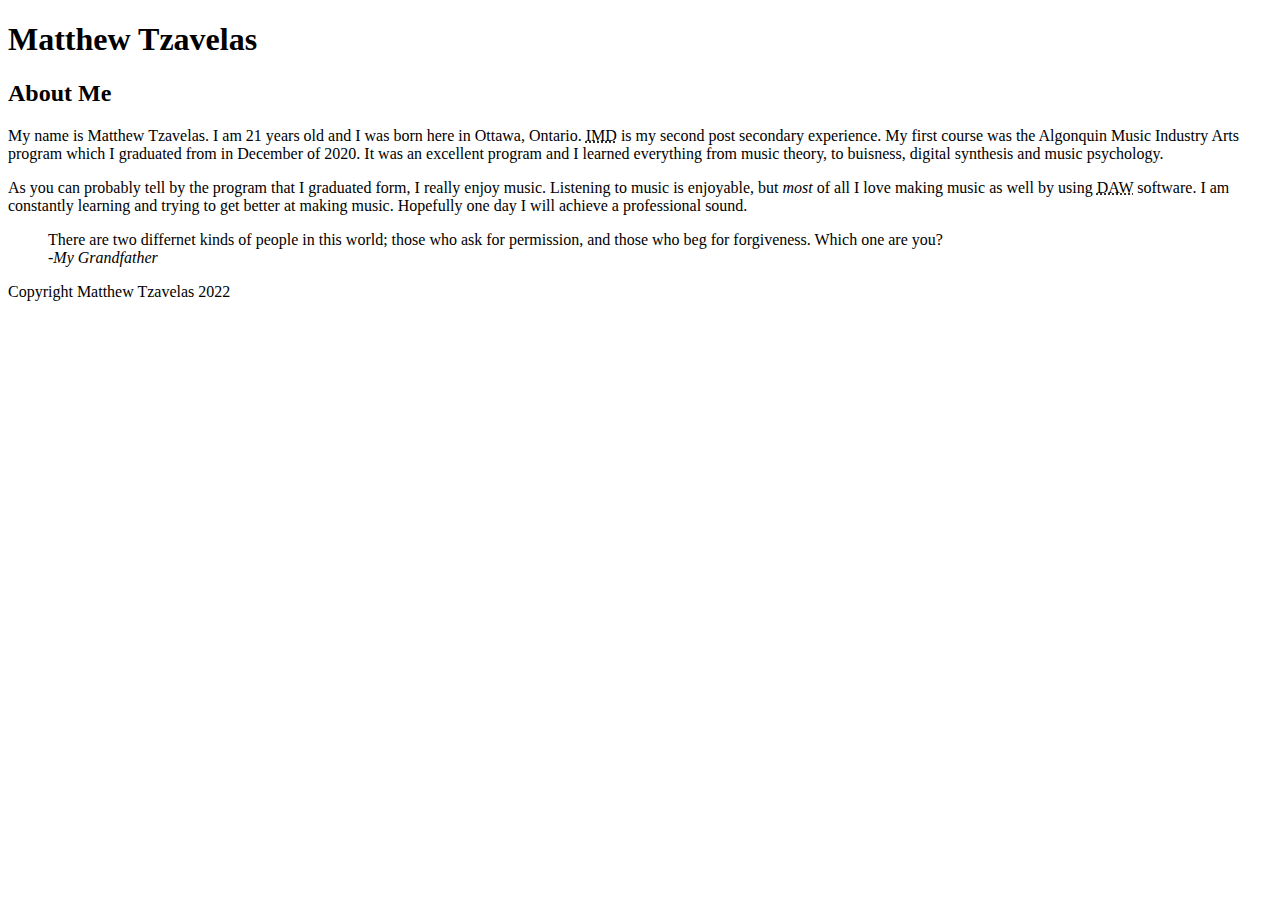
==== html-assignment/index.html @ d7a48d72 "Changed the name of directory" ====
<!DOCTYPE html>
<html lang ="en">

    <head>
       <title>Matthew Tzavelas</title>
       <meta charset="UTF-8">
    </head>

    <body>
        <main>
            <h1>Matthew Tzavelas</h1>

            <h2>About Me</h2>
            <p>
                My name is Matthew Tzavelas. I am 21 years old and I was born here in Ottawa, Ontario. <abbr title="Interactive Media Design">IMD</abbr> is my second post secondary experience. My first course was the Algonquin Music Industry Arts program which I graduated from in December of 2020. It was an excellent program and I learned everything from music theory, to buisness, digital synthesis and music psychology.  
            </p>

            <p>
                As you can probably tell by the program that I graduated form, I really enjoy music. Listening to music is enjoyable, but <em>most</em> of all I love making music as well by using <abbr title="Digital Audio Workstation">DAW</abbr> software. I am constantly learning and trying to get better at making music. Hopefully one day I will achieve a professional sound.
            </p>
            
            <p>
                <blockquote>There are two differnet kinds of people in this world; those who ask for permission, and those who beg for forgiveness. Which one are you? <br> <cite>-My Grandfather</cite></blockquote>
            </p>

            <footer>
                Copyright Matthew Tzavelas 2022
            </footer>
        </main> 
    </body>
</html>
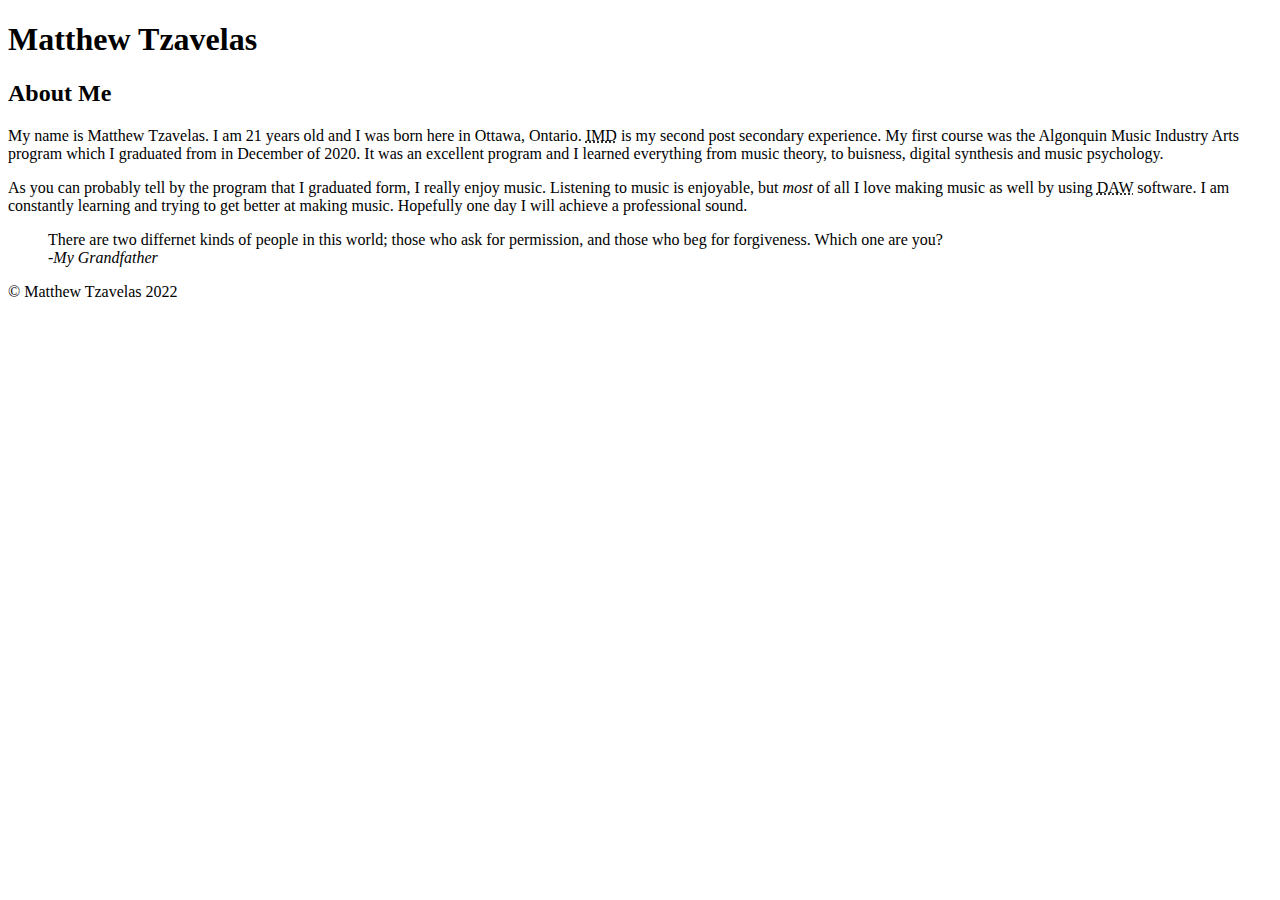
==== commit 0ab3563f: "Added what was told by feedback" ====
--- a/html-assignment/index.html
+++ b/html-assignment/index.html
@@ -8,23 +8,27 @@
 
     <body>
         <main>
-            <h1>Matthew Tzavelas</h1>
+            <header>
+                <h1>Matthew Tzavelas</h1>
+            </header>
 
-            <h2>About Me</h2>
-            <p>
-                My name is Matthew Tzavelas. I am 21 years old and I was born here in Ottawa, Ontario. <abbr title="Interactive Media Design">IMD</abbr> is my second post secondary experience. My first course was the Algonquin Music Industry Arts program which I graduated from in December of 2020. It was an excellent program and I learned everything from music theory, to buisness, digital synthesis and music psychology.  
-            </p>
-
-            <p>
-                As you can probably tell by the program that I graduated form, I really enjoy music. Listening to music is enjoyable, but <em>most</em> of all I love making music as well by using <abbr title="Digital Audio Workstation">DAW</abbr> software. I am constantly learning and trying to get better at making music. Hopefully one day I will achieve a professional sound.
-            </p>
-            
-            <p>
-                <blockquote>There are two differnet kinds of people in this world; those who ask for permission, and those who beg for forgiveness. Which one are you? <br> <cite>-My Grandfather</cite></blockquote>
-            </p>
+            <article>
+                <h2>About Me</h2>
+                <p>
+                    My name is Matthew Tzavelas. I am 21 years old and I was born here in Ottawa, Ontario. <abbr title="Interactive Media Design">IMD</abbr> is my second post secondary experience. My first course was the Algonquin Music Industry Arts program which I graduated from in December of 2020. It was an excellent program and I learned everything from music theory, to buisness, digital synthesis and music psychology.  
+                </p>
+    
+                <p>
+                    As you can probably tell by the program that I graduated form, I really enjoy music. Listening to music is enjoyable, but <em>most</em> of all I love making music as well by using <abbr title="Digital Audio Workstation">DAW</abbr> software. I am constantly learning and trying to get better at making music. Hopefully one day I will achieve a professional sound.
+                </p>
+                
+                <p>
+                    <blockquote>There are two differnet kinds of people in this world; those who ask for permission, and those who beg for forgiveness. Which one are you? <br> <cite>-My Grandfather</cite></blockquote>
+                </p>
+            </article>
 
             <footer>
-                Copyright Matthew Tzavelas 2022
+                &copy Matthew Tzavelas 2022
             </footer>
         </main> 
     </body>
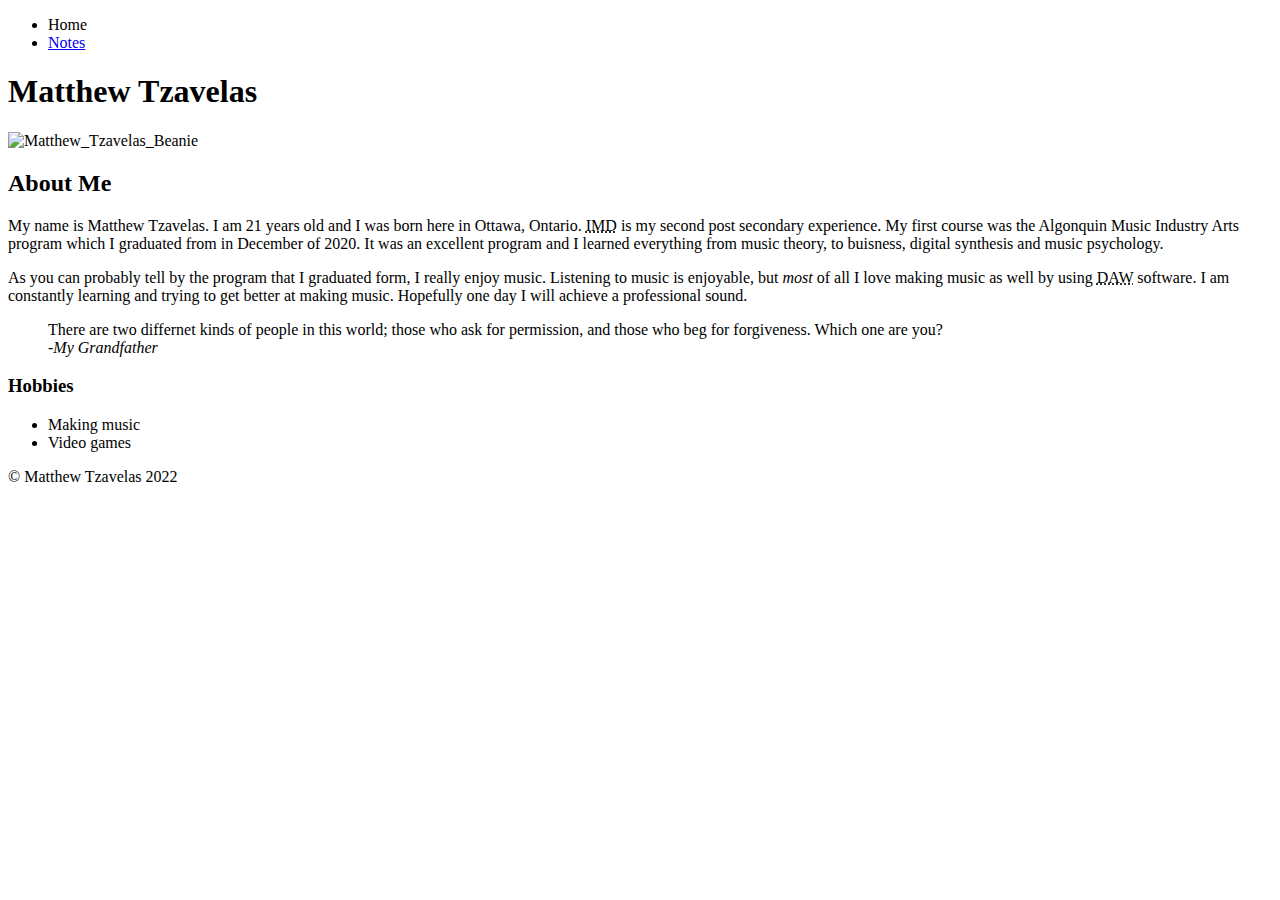
==== commit ba2435e5: "Added notes page, image, ul and dl lists" ====
--- a/html-assignment/index.html
+++ b/html-assignment/index.html
@@ -9,10 +9,18 @@
     <body>
         <main>
             <header>
+                <nav>
+                    <ul>
+                        <li>Home</li>
+                        <li><a href="notes.html">Notes</a></li>
+                    </ul>
+                </nav>
                 <h1>Matthew Tzavelas</h1>
             </header>
 
             <article>
+                <img src="images/Beanie.JPG" alt="Matthew_Tzavelas_Beanie" width="300">
+
                 <h2>About Me</h2>
                 <p>
                     My name is Matthew Tzavelas. I am 21 years old and I was born here in Ottawa, Ontario. <abbr title="Interactive Media Design">IMD</abbr> is my second post secondary experience. My first course was the Algonquin Music Industry Arts program which I graduated from in December of 2020. It was an excellent program and I learned everything from music theory, to buisness, digital synthesis and music psychology.  
@@ -22,13 +30,24 @@
                     As you can probably tell by the program that I graduated form, I really enjoy music. Listening to music is enjoyable, but <em>most</em> of all I love making music as well by using <abbr title="Digital Audio Workstation">DAW</abbr> software. I am constantly learning and trying to get better at making music. Hopefully one day I will achieve a professional sound.
                 </p>
                 
-                <p>
                     <blockquote>There are two differnet kinds of people in this world; those who ask for permission, and those who beg for forgiveness. Which one are you? <br> <cite>-My Grandfather</cite></blockquote>
-                </p>
+               
+                <h3>Hobbies</h3>
+
+                <ul>
+
+                    <li>Making music</li>
+                    <li>Video games</li>
+
+                </ul>
             </article>
 
+            <ul>
+
+            </ul>
+
             <footer>
-                &copy Matthew Tzavelas 2022
+                &copy; Matthew Tzavelas 2022
             </footer>
         </main> 
     </body>
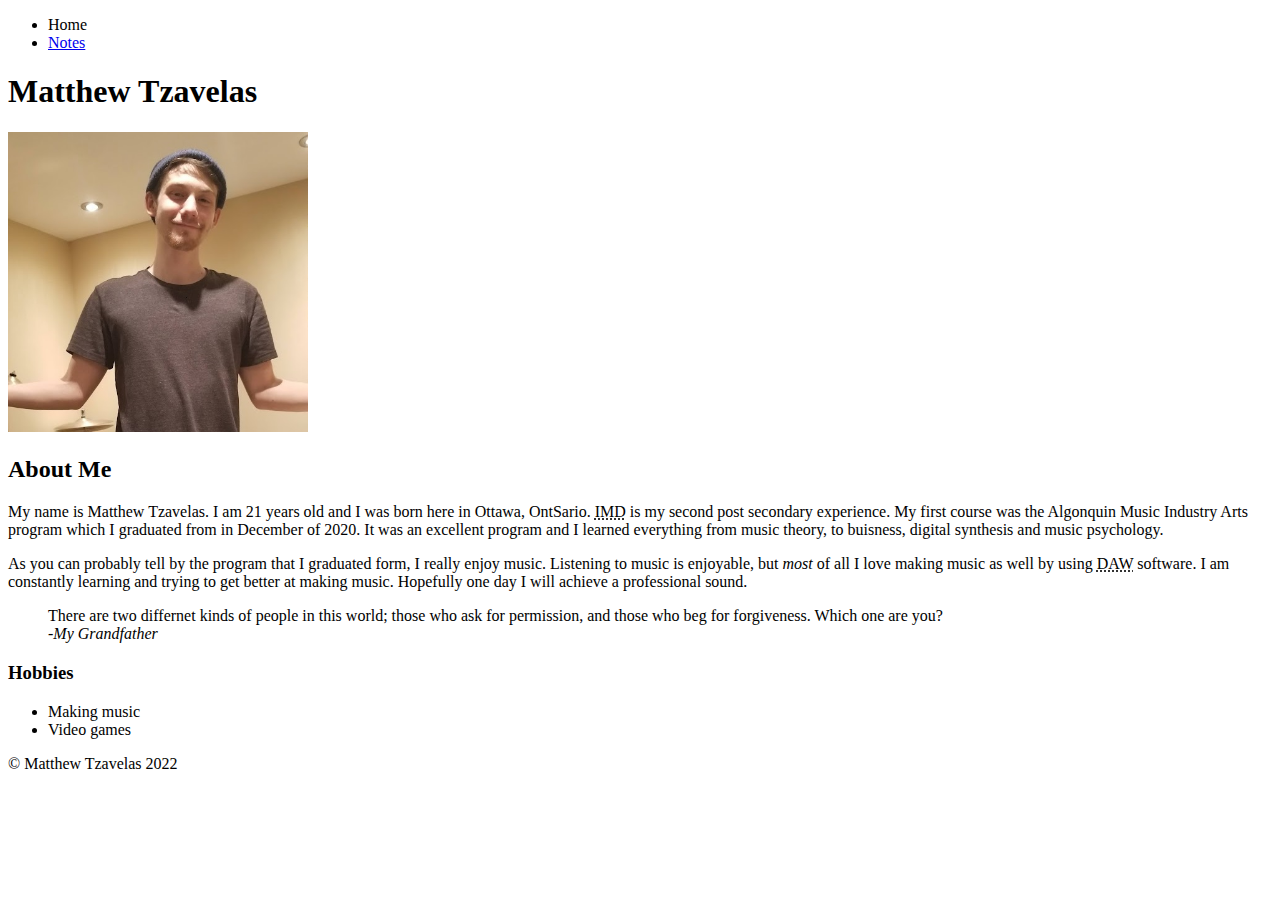
==== commit 07beb45a: "corrected img extension" ====
--- a/html-assignment/index.html
+++ b/html-assignment/index.html
@@ -19,11 +19,11 @@
             </header>
 
             <article>
-                <img src="images/Beanie.JPG" alt="Matthew_Tzavelas_Beanie" width="300">
+                <img src="images/Beanie.jpg" alt="Matthew_Tzavelas_Beanie" width="300">
 
                 <h2>About Me</h2>
                 <p>
-                    My name is Matthew Tzavelas. I am 21 years old and I was born here in Ottawa, Ontario. <abbr title="Interactive Media Design">IMD</abbr> is my second post secondary experience. My first course was the Algonquin Music Industry Arts program which I graduated from in December of 2020. It was an excellent program and I learned everything from music theory, to buisness, digital synthesis and music psychology.  
+                    My name is Matthew Tzavelas. I am 21 years old and I was born here in Ottawa, OntSario. <abbr title="Interactive Media Design">IMD</abbr> is my second post secondary experience. My first course was the Algonquin Music Industry Arts program which I graduated from in December of 2020. It was an excellent program and I learned everything from music theory, to buisness, digital synthesis and music psychology.  
                 </p>
     
                 <p>
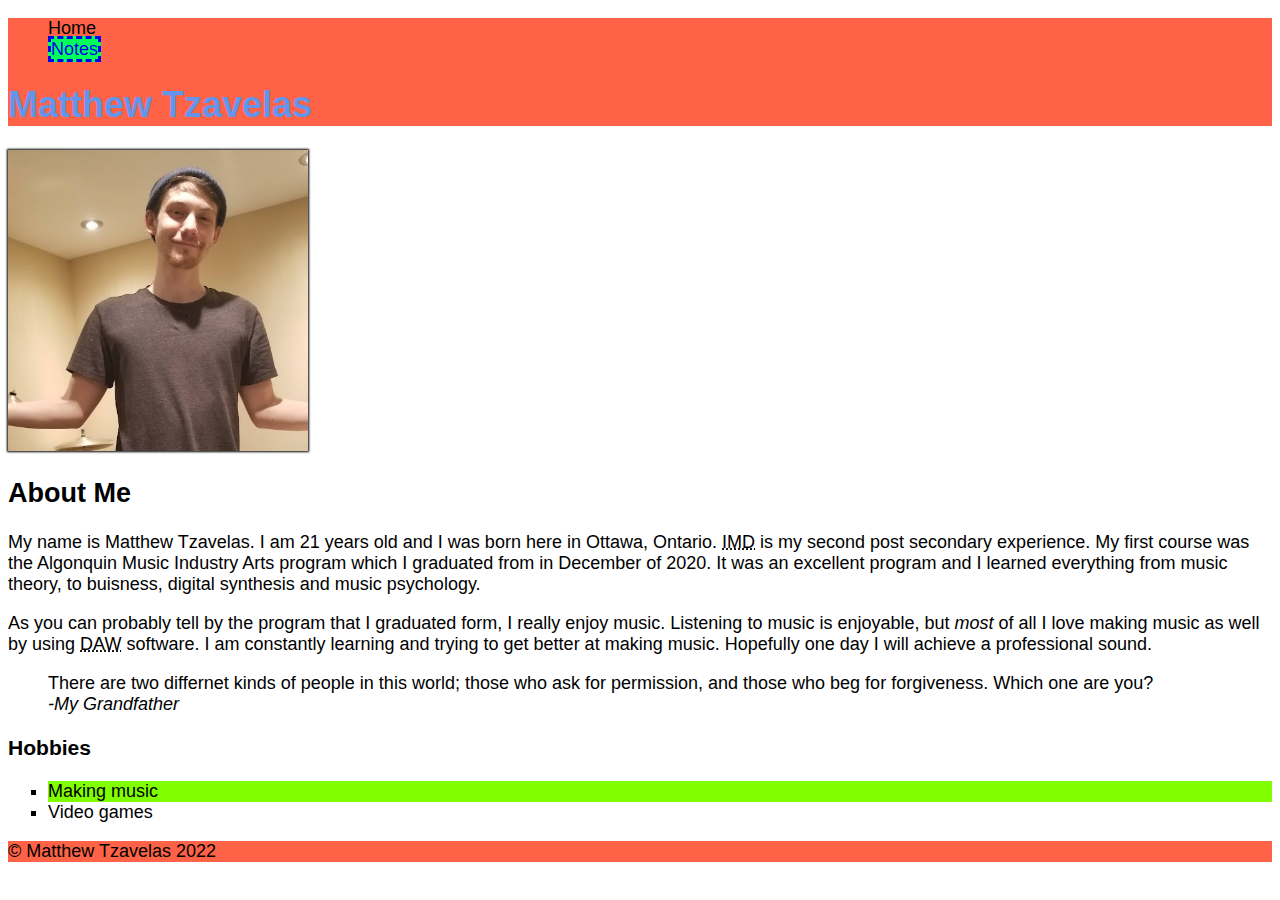
==== commit 0b6ee87e: "Stylized the website using css" ====
--- a/html-assignment/index.html
+++ b/html-assignment/index.html
@@ -4,26 +4,27 @@
     <head>
        <title>Matthew Tzavelas</title>
        <meta charset="UTF-8">
+       <link rel="stylesheet" href="css/main.css">
     </head>
 
     <body>
         <main>
             <header>
                 <nav>
-                    <ul>
+                    <ul class="nav-list">
                         <li>Home</li>
                         <li><a href="notes.html">Notes</a></li>
                     </ul>
                 </nav>
-                <h1>Matthew Tzavelas</h1>
+                <h1 class="site-title">Matthew Tzavelas</h1>
             </header>
 
             <article>
-                <img src="images/Beanie.jpg" alt="Matthew_Tzavelas_Beanie" width="300">
+                <img id="my-image" src="images/Beanie.jpg" alt="Matthew_Tzavelas_Beanie" width="300">
 
                 <h2>About Me</h2>
                 <p>
-                    My name is Matthew Tzavelas. I am 21 years old and I was born here in Ottawa, OntSario. <abbr title="Interactive Media Design">IMD</abbr> is my second post secondary experience. My first course was the Algonquin Music Industry Arts program which I graduated from in December of 2020. It was an excellent program and I learned everything from music theory, to buisness, digital synthesis and music psychology.  
+                    My name is Matthew Tzavelas. I am 21 years old and I was born here in Ottawa, Ontario. <abbr title="Interactive Media Design">IMD</abbr> is my second post secondary experience. My first course was the Algonquin Music Industry Arts program which I graduated from in December of 2020. It was an excellent program and I learned everything from music theory, to buisness, digital synthesis and music psychology.  
                 </p>
     
                 <p>
@@ -36,8 +37,8 @@
 
                 <ul>
 
-                    <li>Making music</li>
-                    <li>Video games</li>
+                    <li class="hobby">Making music</li>
+                    <li class="hobby">Video games</li>
 
                 </ul>
             </article>
--- a/html-assignment/css/main.css
+++ b/html-assignment/css/main.css
@@ -0,0 +1,42 @@
+body{
+    font-family: 'Franklin Gothic Medium', 'Arial Narrow', Arial, sans-serif;
+    font-size: 18px;
+}
+
+header, footer{
+    background-color: tomato;
+}
+
+.site-title{
+    color: cornflowerblue;
+}
+
+#my-image{
+    box-shadow: 0px 0px 2px 1px #000;
+}
+
+ul{
+    list-style-type: square;
+}
+
+.hobby:nth-child(odd){
+    background-color: chartreuse;
+}
+
+.nav-list{
+    list-style-type: none;
+}
+
+a:link{ 
+    text-decoration: none;
+    background-color: rgb(0, 255, 89);
+    border-style: dashed;
+}
+
+a:hover{
+    color: rgb(0, 21, 255);
+}
+
+a:focus{
+    color: yellow;
+}
